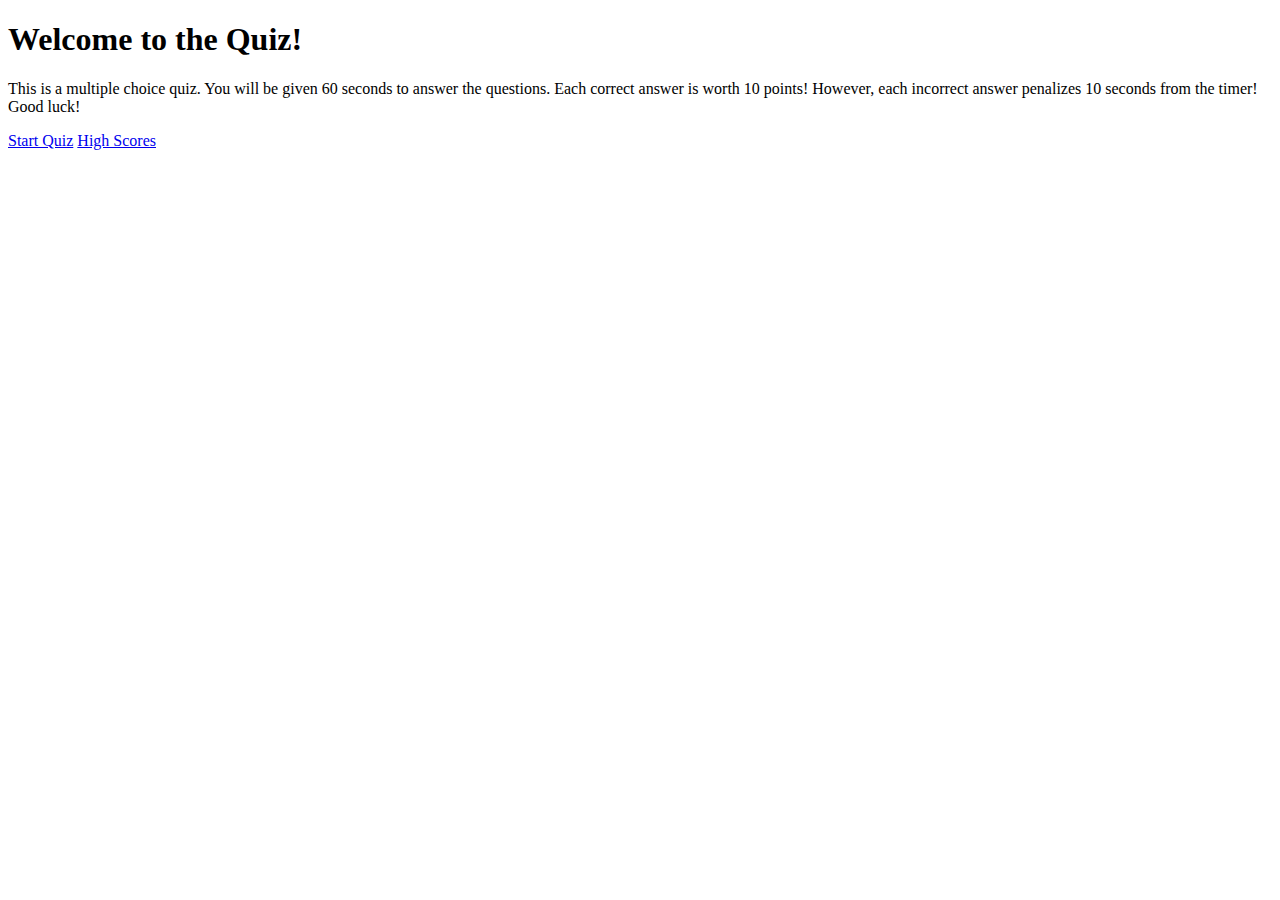
==== index.html @ e85808b7 "homepage" ====
<!DOCTYPE html>
<html lang="en">
<head>
    <meta charset="UTF-8">
    <meta http-equiv="X-UA-Compatible" content="IE=edge">
    <meta name="viewport" content="width=device-width, initial-scale=1.0">
    <link rel="stylesheet" href="style.css">
    <title>Quiz Homepage</title>
</head>
<body>
    <div class="container">
        <div id="home">    
            <h1>Welcome to the Quiz!</h1>
            <p>This is a multiple choice quiz.  You will be given 60 seconds to answer the questions.  Each correct answer is worth 10 points!  However, each incorrect answer penalizes 10 seconds from the timer!  Good luck!</p>
            <a class="button" href="/game.html">Start Quiz</a>
            <a class="button" href="/highscores.html">High Scores</a>
        </div>
    </div>
        <script href="script.js"></script>
        </body>
</html>
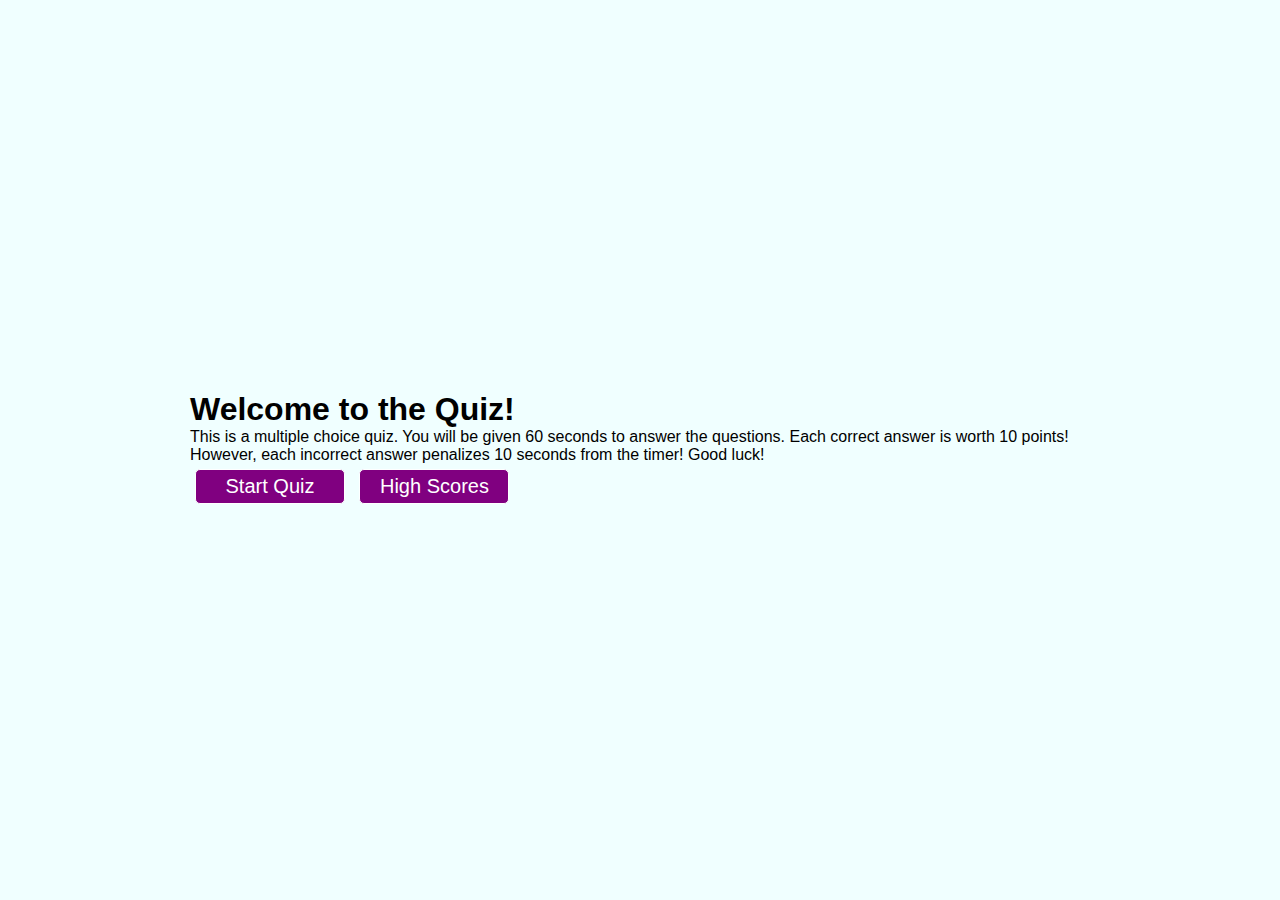
==== commit b9c556b9: "game html, game css" ====
--- a/index.html
+++ b/index.html
@@ -12,7 +12,7 @@
         <div id="home">    
             <h1>Welcome to the Quiz!</h1>
             <p>This is a multiple choice quiz.  You will be given 60 seconds to answer the questions.  Each correct answer is worth 10 points!  However, each incorrect answer penalizes 10 seconds from the timer!  Good luck!</p>
-            <a class="button" href="/game.html">Start Quiz</a>
+            <a class="button" href="game.html">Start Quiz</a>
             <a class="button" href="/highscores.html">High Scores</a>
         </div>
     </div>
--- a/style.css
+++ b/style.css
@@ -0,0 +1,42 @@
+:root {
+    background-color: azure;
+}
+
+* {
+    box-sizing: border-box;
+    font-family: Arial, Helvetica, sans-serif;
+    margin: 0;
+    padding: 0;
+}
+
+/* h1 {
+    text-align: center;
+}
+
+h2 {
+
+} */
+
+.container {
+    width: 100vh;
+    height: 100vh;
+    display: flex;
+    /* flex-direction: column; */
+    justify-content: center;
+    align-items: center;
+    margin: 0 auto;
+}
+
+.button {
+    font-size: 20px;
+    padding: 5px;
+    width: 150px;
+    display: inline-block;
+    border-radius: 5px;
+    border: 1px solid white;
+    background-color: purple;
+    color: white;
+    text-decoration: none;
+    margin: 5px;
+    text-align: center;
+}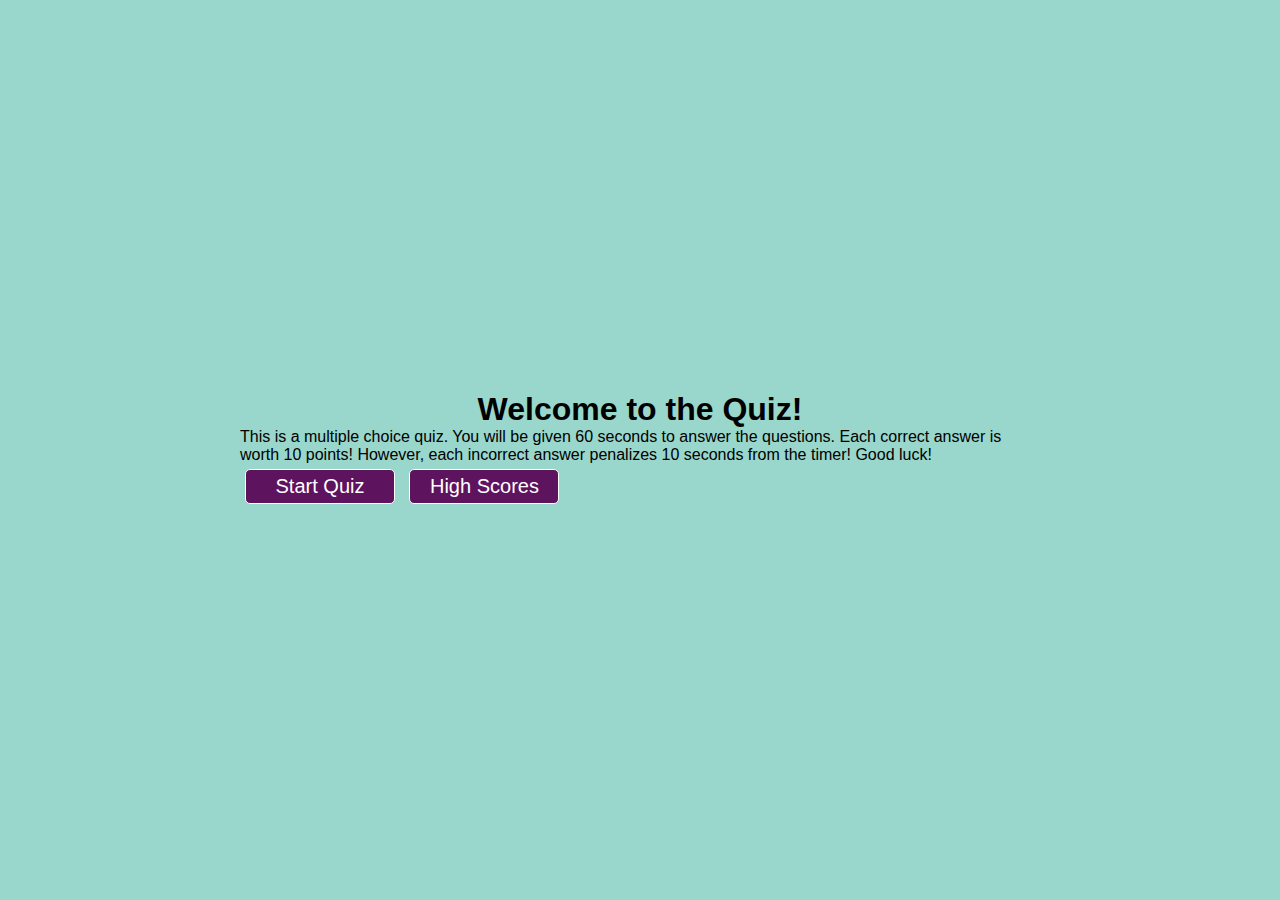
==== commit d6bf73eb: "index.html" ====
--- a/index.html
+++ b/index.html
@@ -10,12 +10,11 @@
 <body>
     <div class="container">
         <div id="home">    
-            <h1>Welcome to the Quiz!</h1>
+           <h1>Welcome to the Quiz!</h1>
             <p>This is a multiple choice quiz.  You will be given 60 seconds to answer the questions.  Each correct answer is worth 10 points!  However, each incorrect answer penalizes 10 seconds from the timer!  Good luck!</p>
             <a class="button" href="game.html">Start Quiz</a>
-            <a class="button" href="/highscores.html">High Scores</a>
+            <a class="button" href="highscores.html">High Scores</a>
         </div>
     </div>
-        <script href="script.js"></script>
         </body>
 </html>--- a/style.css
+++ b/style.css
@@ -1,5 +1,5 @@
 :root {
-    background-color: azure;
+    background-color: rgb(153, 214, 203);
 }
 
 * {
@@ -9,11 +9,11 @@
     padding: 0;
 }
 
-/* h1 {
+h1 {
     text-align: center;
 }
 
-h2 {
+/* h2 {
 
 } */
 
@@ -21,10 +21,11 @@
     width: 100vh;
     height: 100vh;
     display: flex;
-    /* flex-direction: column; */
+    flex-direction: column;
     justify-content: center;
     align-items: center;
     margin: 0 auto;
+    padding: 50px;
 }
 
 .button {
@@ -34,9 +35,23 @@
     display: inline-block;
     border-radius: 5px;
     border: 1px solid white;
-    background-color: purple;
+    background-color: rgb(94, 19, 94);
     color: white;
     text-decoration: none;
     margin: 5px;
     text-align: center;
+}
+.button:hover {
+    background-color: rgb(171, 93, 171);
+}
+
+
+.verdict {
+    font-size: 20px;
+    color: gray;
+    height: 10px;
+}
+
+a {
+    text-decoration: none;
 }